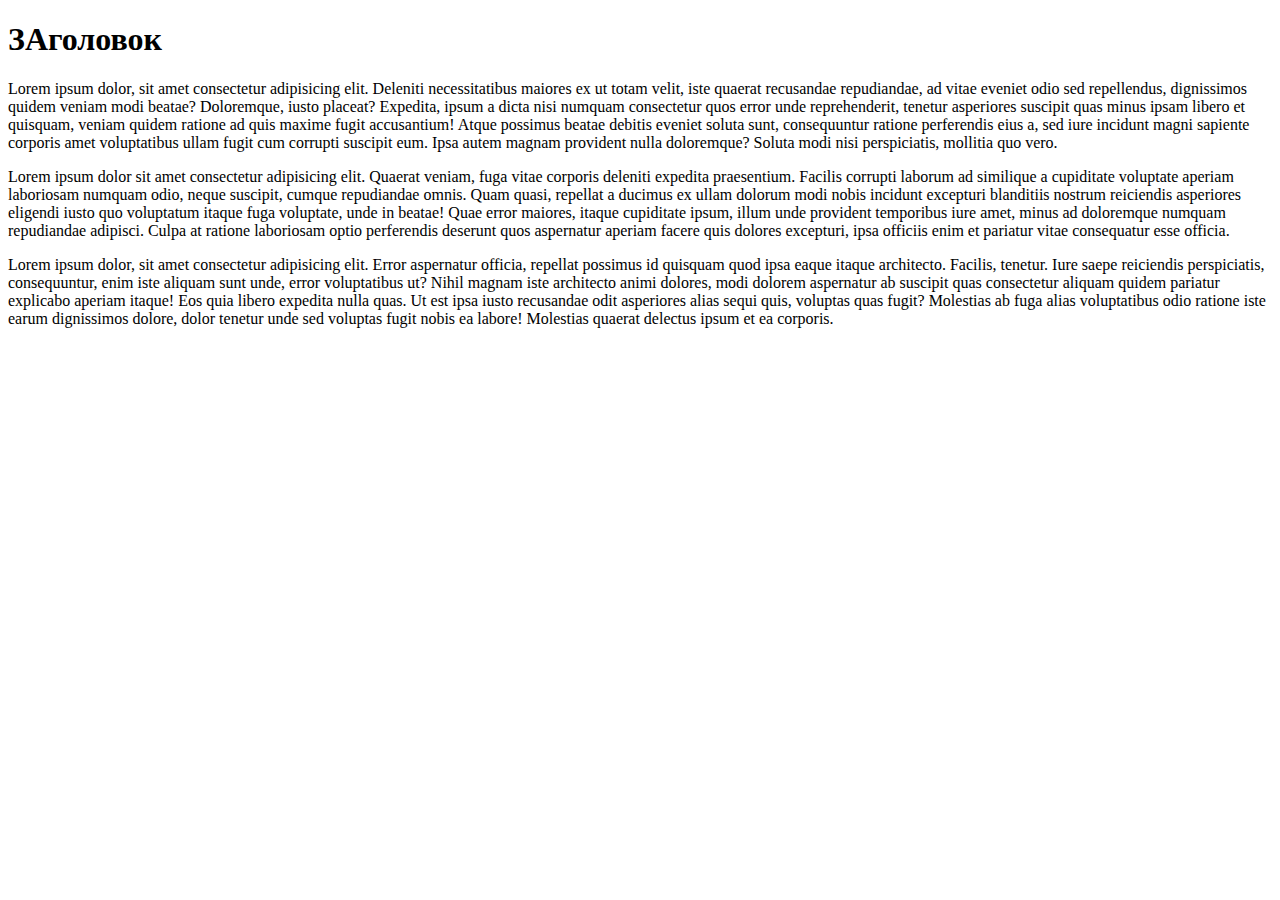
==== second.html @ 5a5b7e09 "fourth commit" ====
<!DOCTYPE html>
<html lang="en">
<head>
    <meta charset="UTF-8">
    <meta http-equiv="X-UA-Compatible" content="IE=edge">
    <meta name="viewport" content="width=device-width, initial-scale=1.0">
    <title>Document</title>
</head>
<body>
    <h1>ЗАголовок</h1>
    <p>Lorem ipsum dolor, sit amet consectetur adipisicing elit. Deleniti necessitatibus maiores ex ut totam velit, iste quaerat recusandae repudiandae, ad vitae eveniet odio sed repellendus, dignissimos quidem veniam modi beatae? Doloremque, iusto placeat? Expedita, ipsum a dicta nisi numquam consectetur quos error unde reprehenderit, tenetur asperiores suscipit quas minus ipsam libero et quisquam, veniam quidem ratione ad quis maxime fugit accusantium! Atque possimus beatae debitis eveniet soluta sunt, consequuntur ratione perferendis eius a, sed iure incidunt magni sapiente corporis amet voluptatibus ullam fugit cum corrupti suscipit eum. Ipsa autem magnam provident nulla doloremque? Soluta modi nisi perspiciatis, mollitia quo vero.</p>
    <p>Lorem ipsum dolor sit amet consectetur adipisicing elit. Quaerat veniam, fuga vitae corporis deleniti expedita praesentium. Facilis corrupti laborum ad similique a cupiditate voluptate aperiam laboriosam numquam odio, neque suscipit, cumque repudiandae omnis. Quam quasi, repellat a ducimus ex ullam dolorum modi nobis incidunt excepturi blanditiis nostrum reiciendis asperiores eligendi iusto quo voluptatum itaque fuga voluptate, unde in beatae! Quae error maiores, itaque cupiditate ipsum, illum unde provident temporibus iure amet, minus ad doloremque numquam repudiandae adipisci. Culpa at ratione laboriosam optio perferendis deserunt quos aspernatur aperiam facere quis dolores excepturi, ipsa officiis enim et pariatur vitae consequatur esse officia.</p>
    <p>Lorem ipsum dolor, sit amet consectetur adipisicing elit. Error aspernatur officia, repellat possimus id quisquam quod ipsa eaque itaque architecto. Facilis, tenetur. Iure saepe reiciendis perspiciatis, consequuntur, enim iste aliquam sunt unde, error voluptatibus ut? Nihil magnam iste architecto animi dolores, modi dolorem aspernatur ab suscipit quas consectetur aliquam quidem pariatur explicabo aperiam itaque! Eos quia libero expedita nulla quas. Ut est ipsa iusto recusandae odit asperiores alias sequi quis, voluptas quas fugit? Molestias ab fuga alias voluptatibus odio ratione iste earum dignissimos dolore, dolor tenetur unde sed voluptas fugit nobis ea labore! Molestias quaerat delectus ipsum et ea corporis.</p>
</body>
</html>
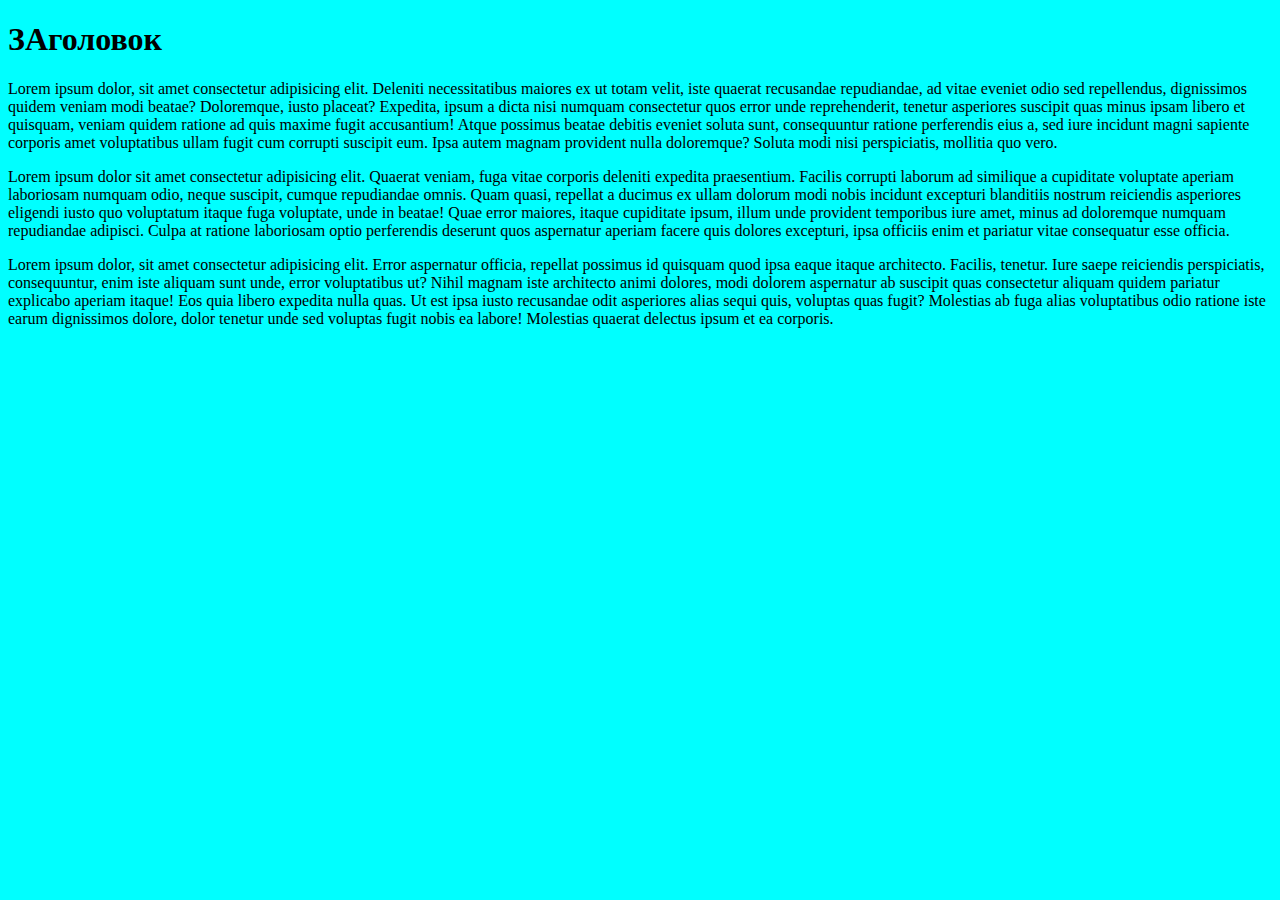
==== commit d90778d1: "sixth commit" ====
--- a/second.html
+++ b/second.html
@@ -5,6 +5,7 @@
     <meta http-equiv="X-UA-Compatible" content="IE=edge">
     <meta name="viewport" content="width=device-width, initial-scale=1.0">
     <title>Document</title>
+    <link rel="stylesheet" href="style.css">
 </head>
 <body>
     <h1>ЗАголовок</h1>
--- a/style.css
+++ b/style.css
@@ -0,0 +1,7 @@
+* {
+    background-color: aqua;
+}
+
+img {
+    border: 5px solid red;
+}